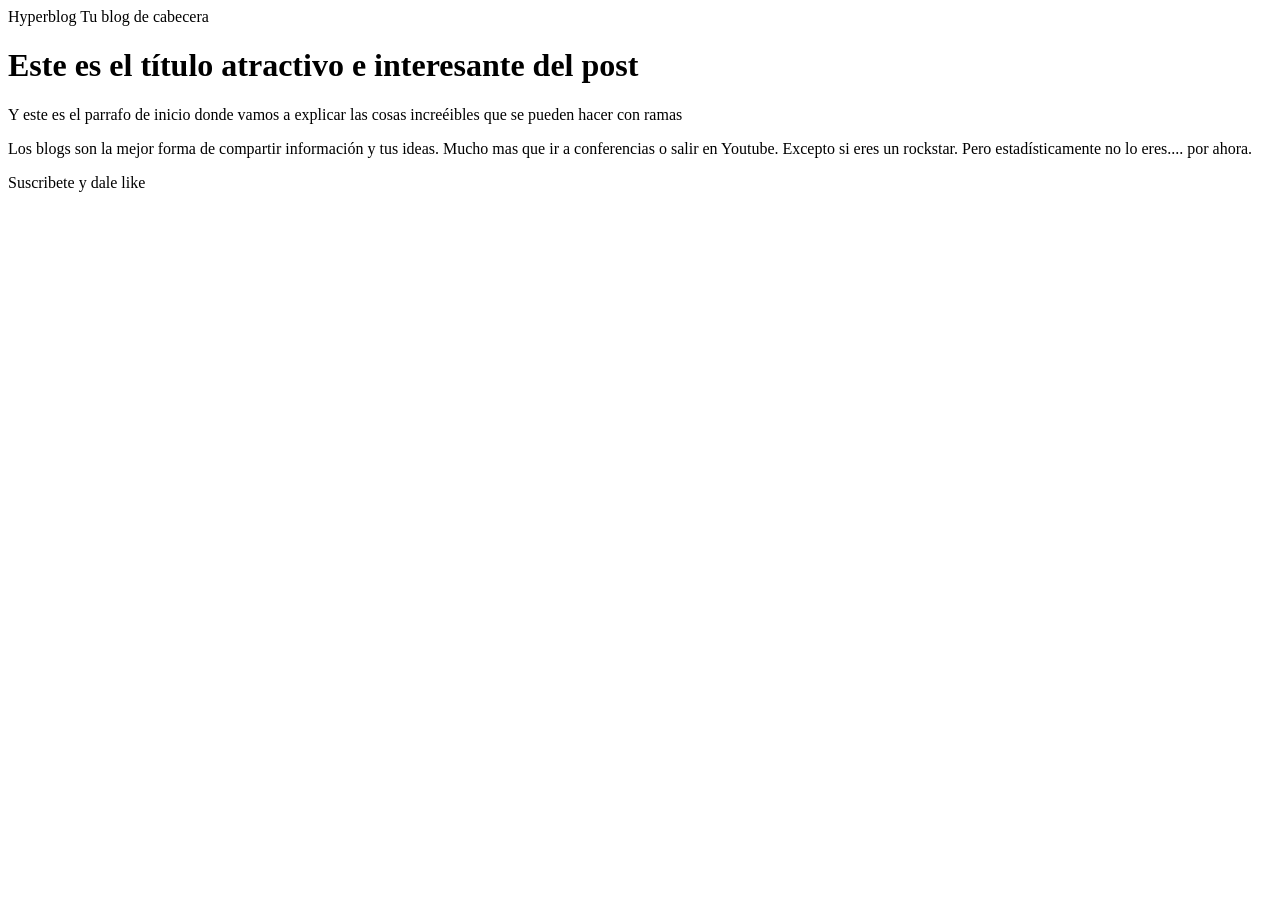
==== blogpost.html @ 59563a79 "finished the header of the site" ====
<html>
  <head>
    <title>El titulo del post</title>
    <link rel="stylesheet" href="css/estilos.css" />
  </head>
  <body>
    <div id="container">
      <div id="cabecera">
        Hyperblog
        <span id="tagline">Tu blog de cabecera</span>
      </div>
      <div id="post">
        <h1>Este es el título atractivo e interesante del post</h1>
        <p>
          Y este es el parrafo de inicio donde vamos a explicar las cosas increéibles que se pueden
          hacer con ramas
        </p>
        <p>
          Los blogs son la mejor forma de compartir información y tus ideas. Mucho mas que ir a
          conferencias o salir en Youtube. Excepto si eres un rockstar. Pero estadísticamente no lo
          eres.... por ahora.
        </p>
        <p>Suscribete y dale like</p>
      </div>
    </div>
  </body>
</html>
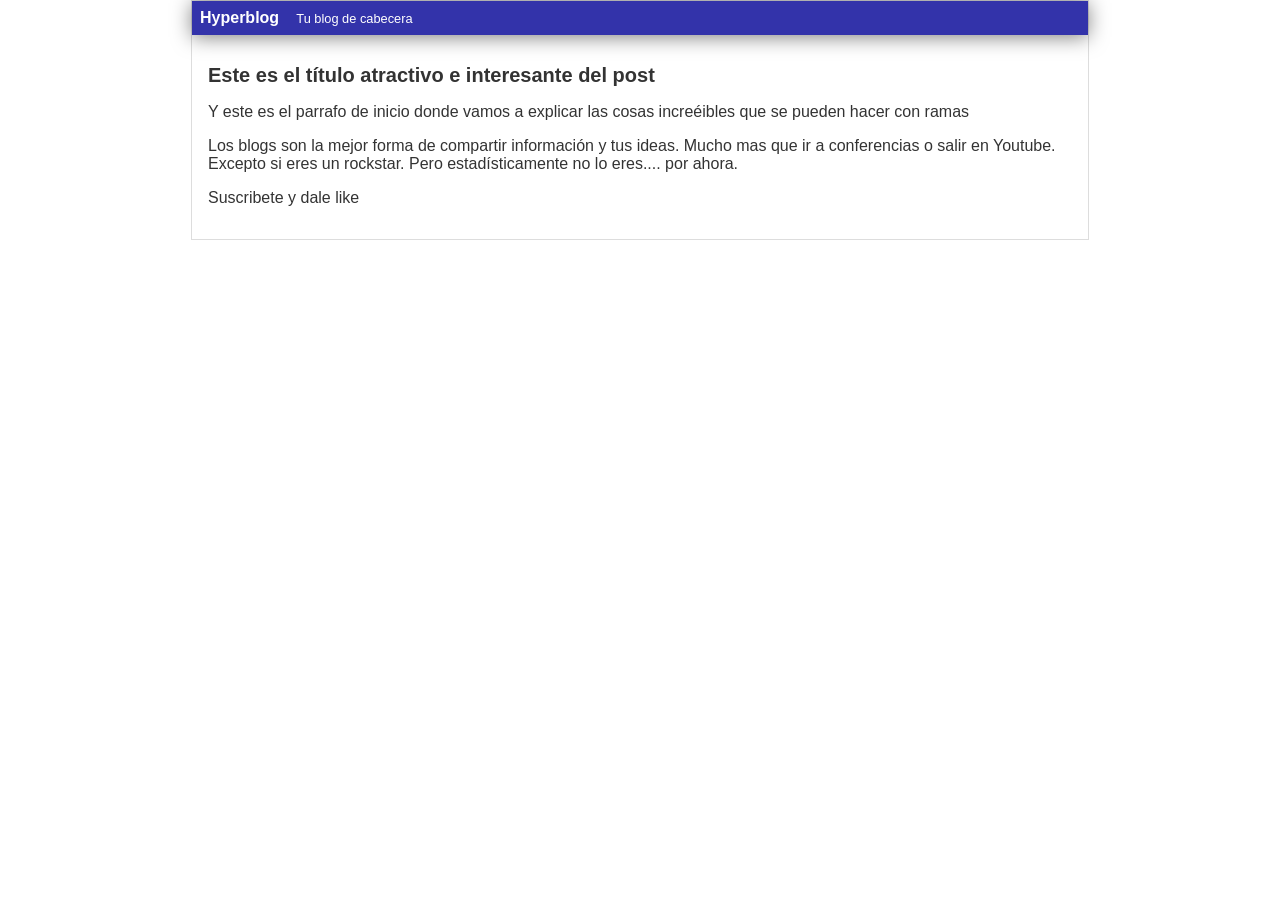
==== commit cd60cd2e: "fixed changes" ====
--- a/blogpost.html
+++ b/blogpost.html
@@ -1,7 +1,7 @@
 <html>
   <head>
     <title>El titulo del post</title>
-    <link rel="stylesheet" href="css/estilos.css" />
+    <link rel="stylesheet" href="css/styles.css" />
   </head>
   <body>
     <div id="container">
--- a/css/styles.css
+++ b/css/styles.css
@@ -0,0 +1,38 @@
+body {
+  color: #333;
+  text-align: center;
+  font-family: Arial;
+  font-size: 16px;
+  margin: 0;
+  padding: 0;
+}
+
+#cabecera {
+  background: #33a;
+  box-shadow: 0px 2px 20px 0px rgba(0, 0, 0, 0.5);
+  color: white;
+  font-weight: bold;
+  margin: 0;
+  padding: 0.5em;
+}
+
+#cabecera #tagline {
+  padding: 0 0 0 1em;
+  font-weight: normal;
+  font-size: 0.8em;
+}
+
+#container {
+  width: 70%;
+  padding: 0;
+  text-align: left;
+  border: 1px solid #ddd;
+  margin: 0 auto;
+}
+
+#container h1 {
+  font-size: 20px;
+}
+#post {
+  padding: 1em;
+}
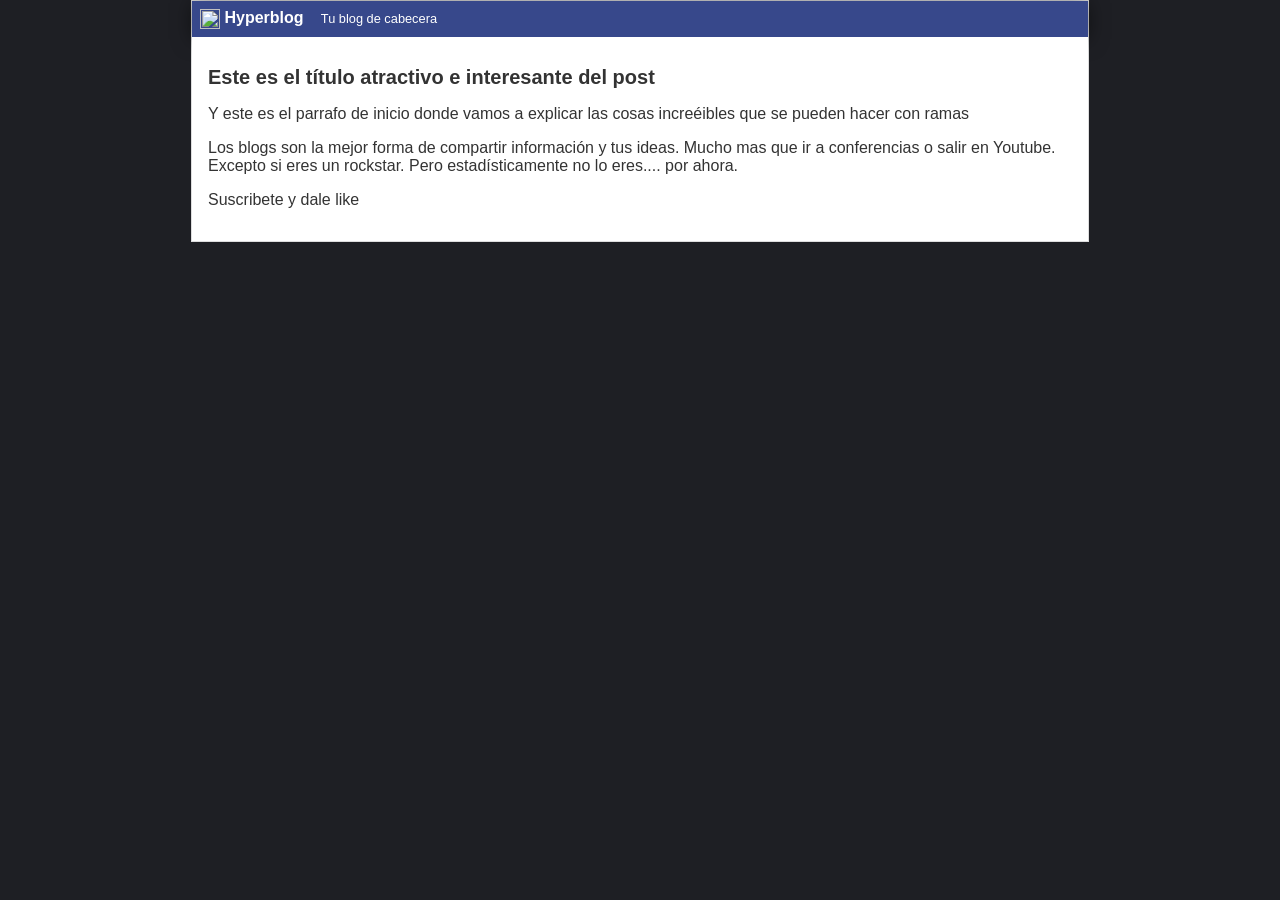
==== commit ea5a7bdd: "Add image and customized styles for header" ====
--- a/blogpost.html
+++ b/blogpost.html
@@ -1,11 +1,12 @@
 <html>
   <head>
-    <title>El titulo del post</title>
+    <title>Bienvenido a Hyperblog 2.0</title>
     <link rel="stylesheet" href="css/styles.css" />
   </head>
   <body>
     <div id="container">
       <div id="cabecera">
+        <img id="logo" src="images/dragon.png" />
         Hyperblog
         <span id="tagline">Tu blog de cabecera</span>
       </div>
--- a/css/styles.css
+++ b/css/styles.css
@@ -1,4 +1,5 @@
 body {
+  background: #1e1f24;
   color: #333;
   text-align: center;
   font-family: Arial;
@@ -8,12 +9,17 @@
 }
 
 #cabecera {
-  background: #33a;
+  background: #37488b;
   box-shadow: 0px 2px 20px 0px rgba(0, 0, 0, 0.5);
   color: white;
   font-weight: bold;
   margin: 0;
   padding: 0.5em;
+}
+
+#cabecera #logo {
+  width: 20px;
+  vertical-align: middle;
 }
 
 #cabecera #tagline {
@@ -34,5 +40,6 @@
   font-size: 20px;
 }
 #post {
+  background: white;
   padding: 1em;
 }
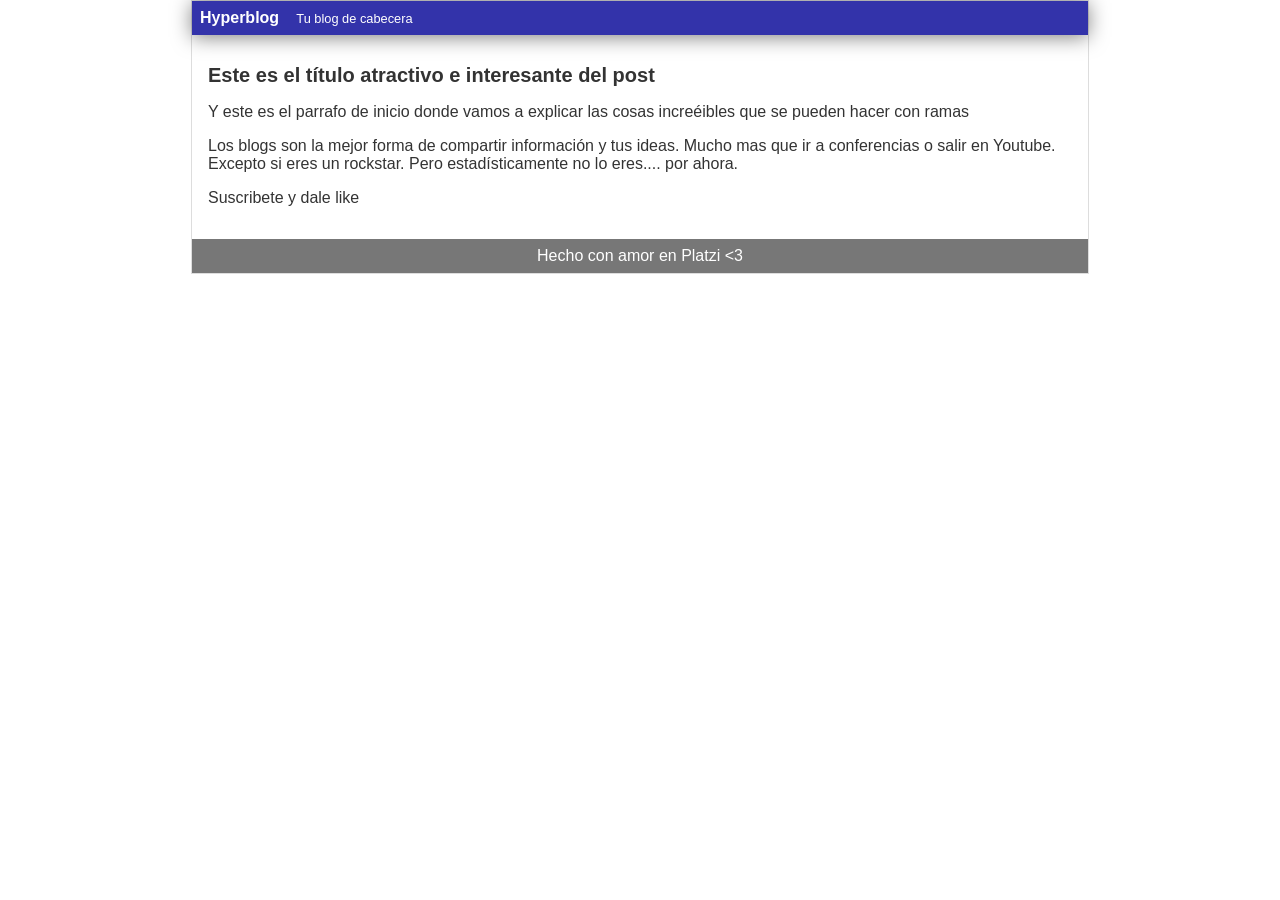
==== commit 0fae5255: "Footer changes" ====
--- a/blogpost.html
+++ b/blogpost.html
@@ -1,12 +1,11 @@
 <html>
   <head>
-    <title>Bienvenido a Hyperblog 2.0</title>
+    <title>El titulo del post</title>
     <link rel="stylesheet" href="css/styles.css" />
   </head>
   <body>
     <div id="container">
       <div id="cabecera">
-        <img id="logo" src="images/dragon.png" />
         Hyperblog
         <span id="tagline">Tu blog de cabecera</span>
       </div>
@@ -23,6 +22,7 @@
         </p>
         <p>Suscribete y dale like</p>
       </div>
+      <div class="" id="footer">Hecho con amor en Platzi <3</div>
     </div>
   </body>
 </html>
--- a/css/styles.css
+++ b/css/styles.css
@@ -1,5 +1,4 @@
 body {
-  background: #1e1f24;
   color: #333;
   text-align: center;
   font-family: Arial;
@@ -9,17 +8,12 @@
 }
 
 #cabecera {
-  background: #37488b;
+  background: #33a;
   box-shadow: 0px 2px 20px 0px rgba(0, 0, 0, 0.5);
   color: white;
   font-weight: bold;
   margin: 0;
   padding: 0.5em;
-}
-
-#cabecera #logo {
-  width: 20px;
-  vertical-align: middle;
 }
 
 #cabecera #tagline {
@@ -40,6 +34,12 @@
   font-size: 20px;
 }
 #post {
-  background: white;
   padding: 1em;
 }
+
+#footer {
+  background: #777777;
+  color: white;
+  text-align: center;
+  padding: 0.5em;
+}
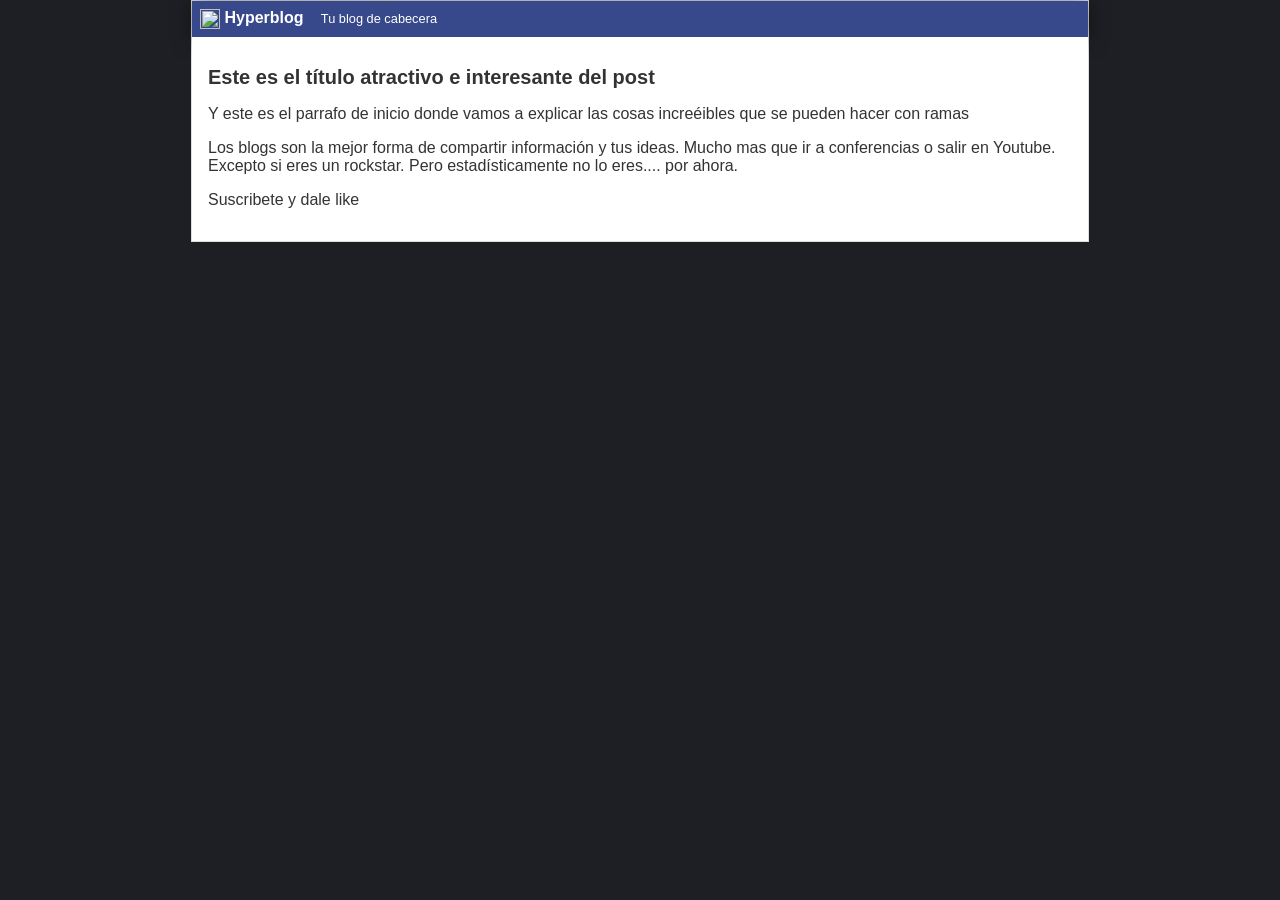
==== commit 55fd5f69: "Merge with header branch" ====
--- a/blogpost.html
+++ b/blogpost.html
@@ -1,11 +1,12 @@
 <html>
   <head>
-    <title>El titulo del post</title>
+    <title>Bienvenido a Hyperblog 2.0</title>
     <link rel="stylesheet" href="css/styles.css" />
   </head>
   <body>
     <div id="container">
       <div id="cabecera">
+        <img id="logo" src="images/dragon.png" />
         Hyperblog
         <span id="tagline">Tu blog de cabecera</span>
       </div>
@@ -22,7 +23,6 @@
         </p>
         <p>Suscribete y dale like</p>
       </div>
-      <div class="" id="footer">Hecho con amor en Platzi <3</div>
     </div>
   </body>
 </html>
--- a/css/styles.css
+++ b/css/styles.css
@@ -1,4 +1,5 @@
 body {
+  background: #1e1f24;
   color: #333;
   text-align: center;
   font-family: Arial;
@@ -8,12 +9,17 @@
 }
 
 #cabecera {
-  background: #33a;
+  background: #37488b;
   box-shadow: 0px 2px 20px 0px rgba(0, 0, 0, 0.5);
   color: white;
   font-weight: bold;
   margin: 0;
   padding: 0.5em;
+}
+
+#cabecera #logo {
+  width: 20px;
+  vertical-align: middle;
 }
 
 #cabecera #tagline {
@@ -34,12 +40,6 @@
   font-size: 20px;
 }
 #post {
+  background: white;
   padding: 1em;
 }
-
-#footer {
-  background: #777777;
-  color: white;
-  text-align: center;
-  padding: 0.5em;
-}
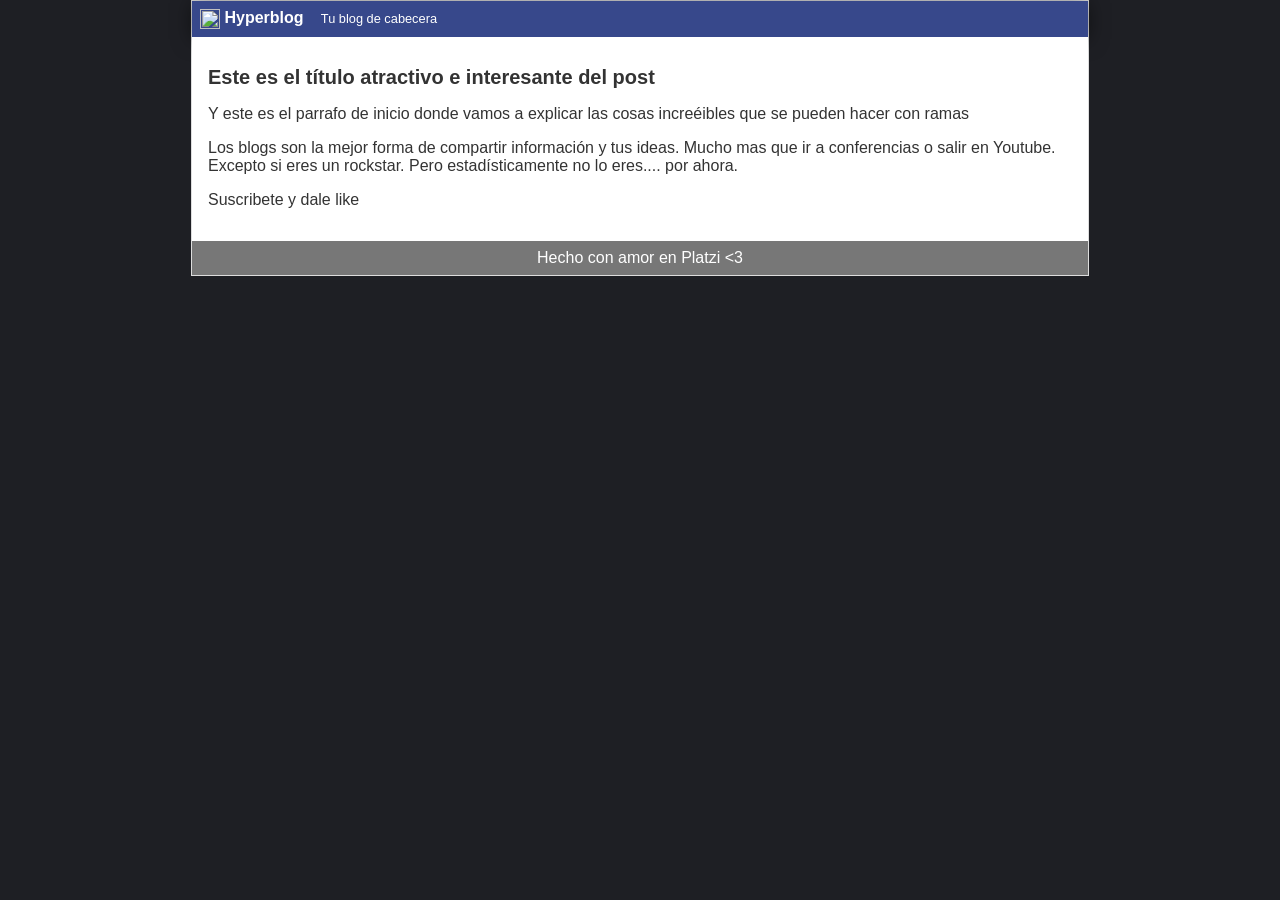
==== commit 9e44cd99: "Merge branch 'footer'" ====
--- a/blogpost.html
+++ b/blogpost.html
@@ -23,6 +23,7 @@
         </p>
         <p>Suscribete y dale like</p>
       </div>
+      <div class="" id="footer">Hecho con amor en Platzi <3</div>
     </div>
   </body>
 </html>
--- a/css/styles.css
+++ b/css/styles.css
@@ -43,3 +43,10 @@
   background: white;
   padding: 1em;
 }
+
+#footer {
+  background: #777777;
+  color: white;
+  text-align: center;
+  padding: 0.5em;
+}
